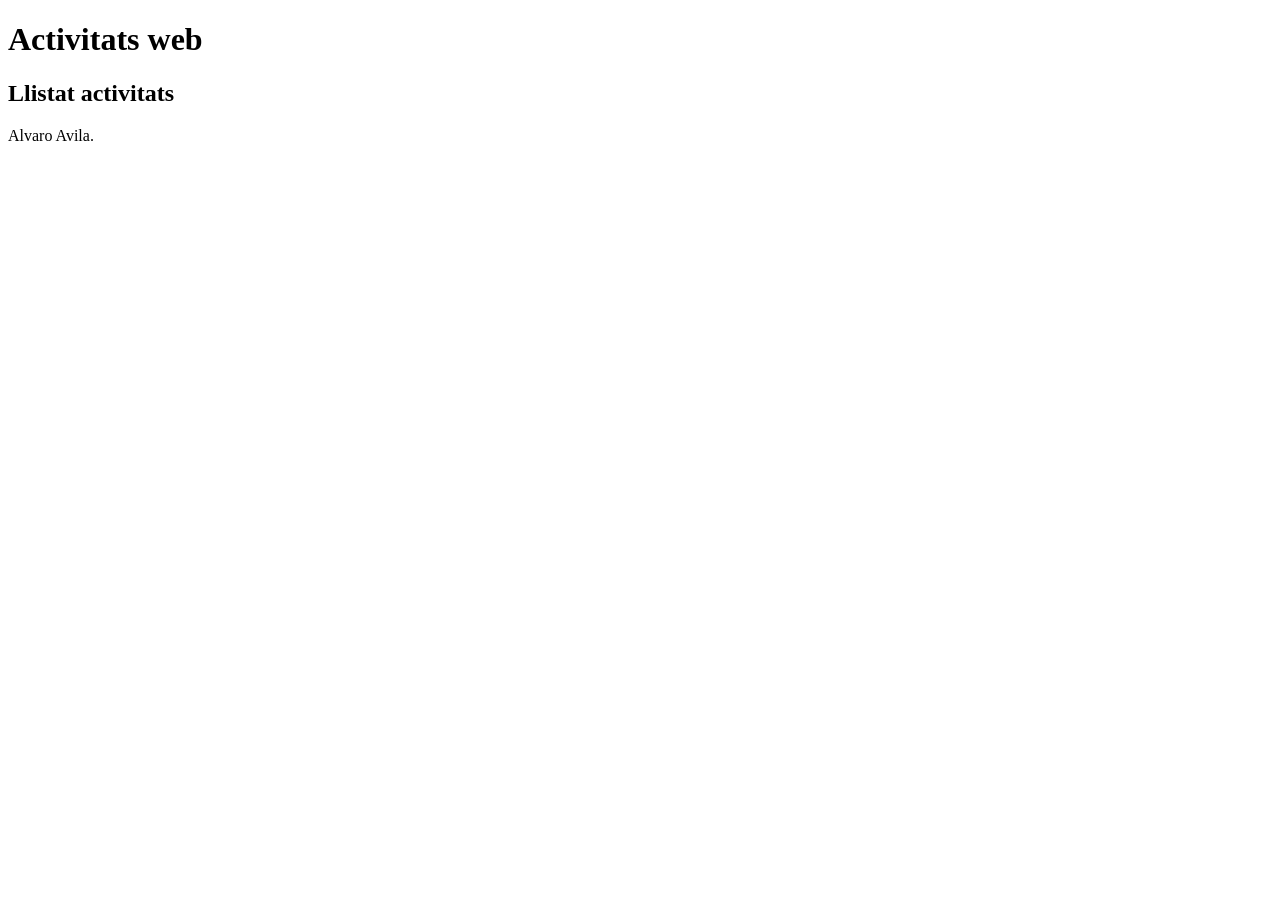
==== index.html @ 6307ecbe "primera pujada" ====
<!DOCTYPE html>
<html>

<head>
    <meta charset="utf-8">
    <meta http-equiv="X-UA-Compatible" content="IE=edge">
    <title> Activitats web </title>
    <meta name="author" content="Alvaro Avila">
    <meta name="description" content="Activitats web">
    <meta name="viewport" content="width=device-width, initial-scale=1">
    <link rel="stylesheet" href="./css/style.css">
</head>

<body>
    <header>
        <h1>Activitats web</h1>
    </header>
    <main>
        <h2>Llistat activitats</h2>
    </main>
    <footer>
        <p>Alvaro Avila.</p>
    </footer>
</body>
</html>
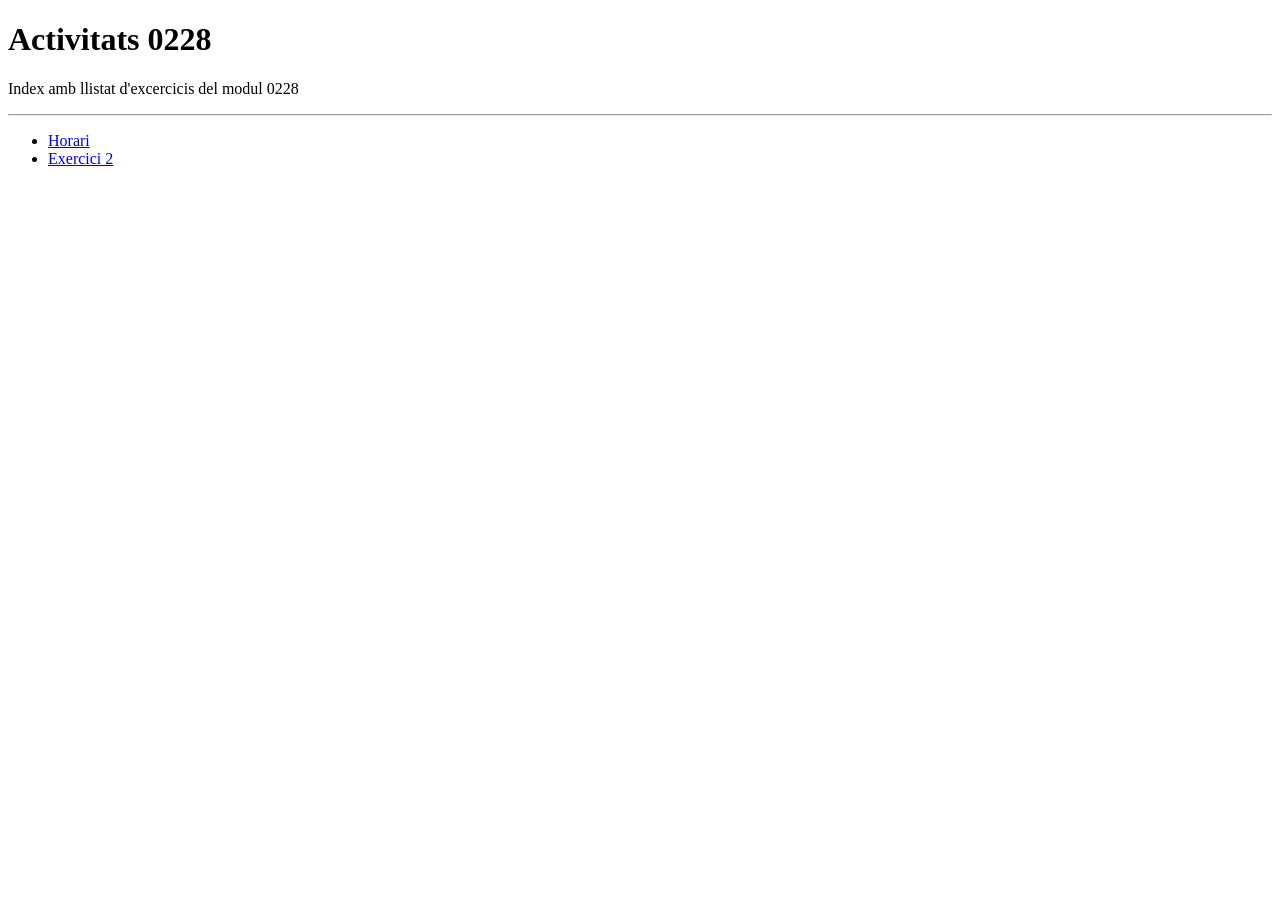
==== commit 8532b450: "Horario" ====
--- a/index.html
+++ b/index.html
@@ -4,7 +4,7 @@
 <head>
     <meta charset="utf-8">
     <meta http-equiv="X-UA-Compatible" content="IE=edge">
-    <title> Activitats web </title>
+    <title> Activitats </title>
     <meta name="author" content="Alvaro Avila">
     <meta name="description" content="Activitats web">
     <meta name="viewport" content="width=device-width, initial-scale=1">
@@ -12,14 +12,13 @@
 </head>
 
 <body>
-    <header>
-        <h1>Activitats web</h1>
-    </header>
-    <main>
-        <h2>Llistat activitats</h2>
-    </main>
-    <footer>
-        <p>Alvaro Avila.</p>
-    </footer>
+   <h1>Activitats 0228</h1> 
+   <p> Index amb llistat d'excercicis del modul 0228 </p>
+   <hr>
+   <ul>
+       <li><a href="./html/horari.html">Horari</a></li>
+       <li><a href="#">Exercici 2</a></li>
+       
+   </ul>
 </body>
 </html>
